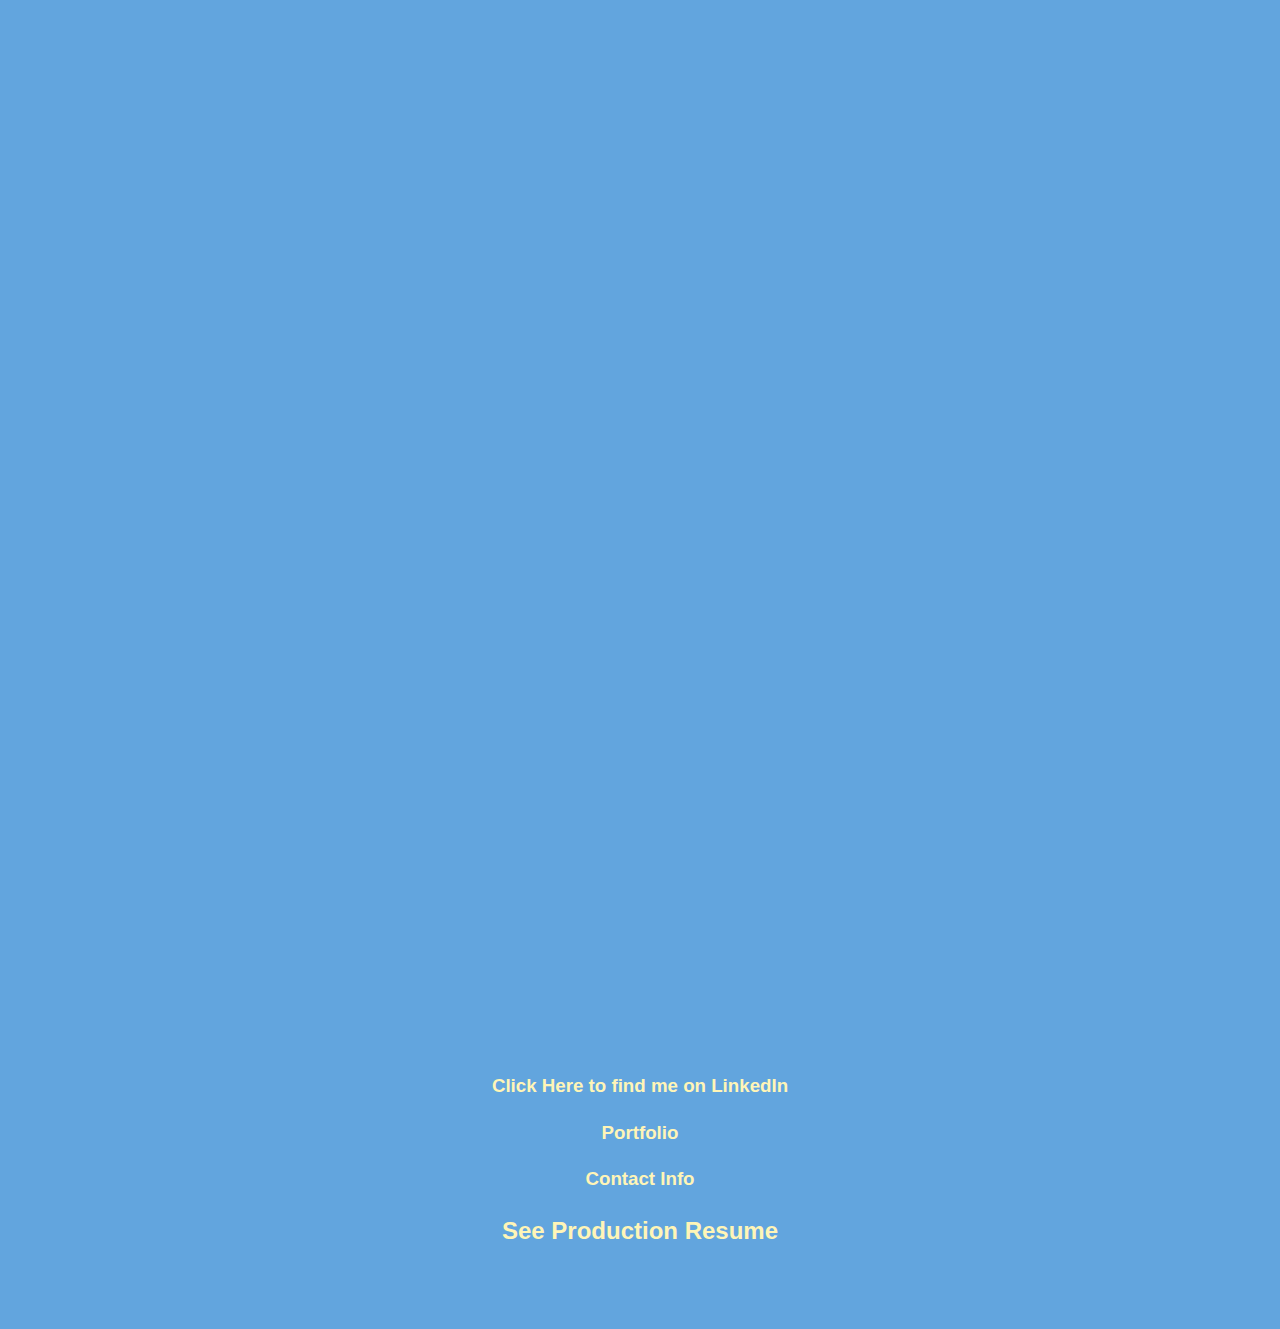
==== alternatestatement.html @ 0c28d00b "Rename alternatestatement to alternatestatement.html" ====
<!DOCTYPE html>
<html>
  <head>
    <meta charset="utf-8">
    <title>(Resume) | statement</title>
    <link rel="stylesheet" type="text/css" href="main.css">
  </head>
  <body>
    <iframe width="734" height="986" src="Jon Dorais Resume Video Editor.pdf" frameborder="0" allowfullscreen></iframe>
    <header>
      <h3><a href="https://www.linkedin.com/in/jondorais/">Click Here to find me on LinkedIn</a></h3>
      <h3><a href="portfolio.html">Portfolio</a></h3>
      <h3><a href="contact.html">Contact Info</a></h3>
      <h2><a href="statement.html">See Production Resume</a></h2>      
    </header>
  </body>
</html
---- main.css ----
body {
  margin: 30px auto;
  max-width: 1000px;
  font-family: "Arial";
  line-height: 1.5;
  padding: 30px 20px;
  text-align: center;
  text-color: #010522;
  background-color: #62A5DE;
  background-image: url("redwoods.png");
  background-size: cover;
  height: 100%
}

h1 {
  padding: 20px 0px 10px 0px;
}

a {
color: #FFF5B7;
text-decoration: none;
}

img {
display: block;
margin: 0px auto;
}

.portfolio-item {
margin-top: 60px;
padding: 40px;
background-color: #4BAB85;
}
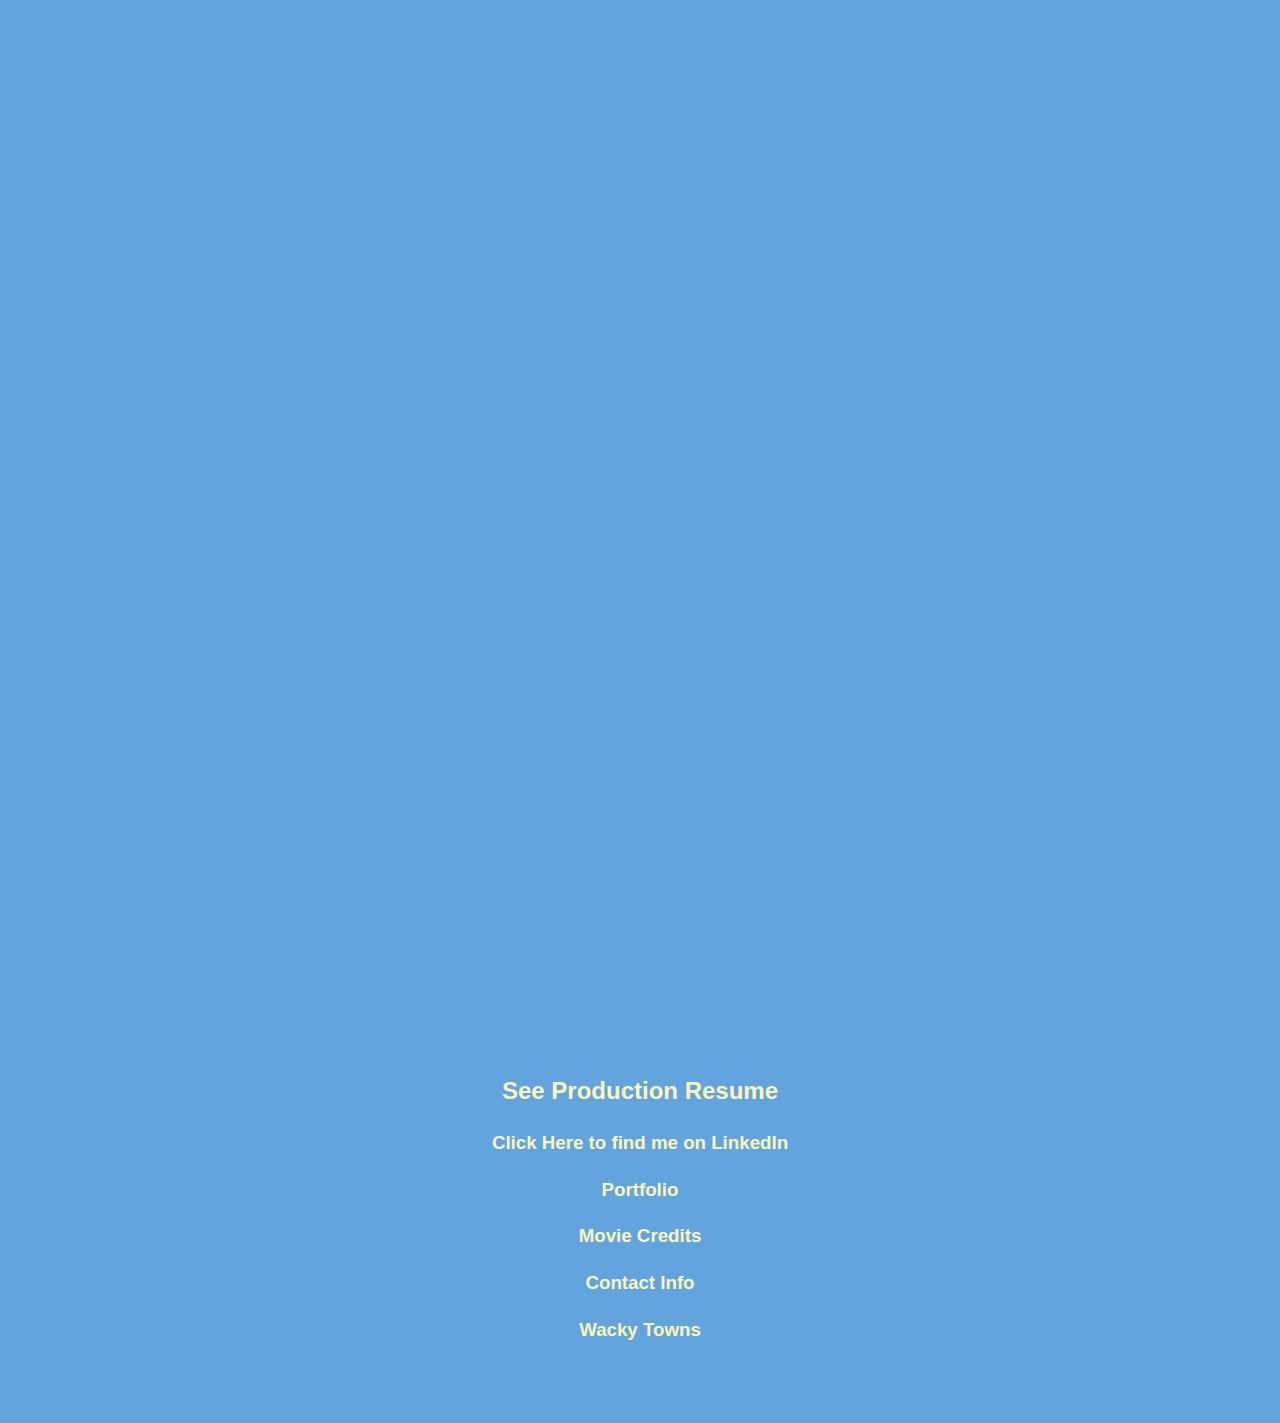
==== commit cc4366e2: "Update alternatestatement.html" ====
--- a/alternatestatement.html
+++ b/alternatestatement.html
@@ -8,10 +8,12 @@
   <body>
     <iframe width="734" height="986" src="Jon Dorais Resume Video Editor.pdf" frameborder="0" allowfullscreen></iframe>
     <header>
+      <h2><a href="statement.html">See Production Resume</a></h2>      
       <h3><a href="https://www.linkedin.com/in/jondorais/">Click Here to find me on LinkedIn</a></h3>
       <h3><a href="portfolio.html">Portfolio</a></h3>
+      <h3><a href="credits.html">Movie Credits</a></h3>
       <h3><a href="contact.html">Contact Info</a></h3>
-      <h2><a href="statement.html">See Production Resume</a></h2>      
+      <h3><a href="wackytowns.html">Wacky Towns</a></h3>
     </header>
   </body>
 </html
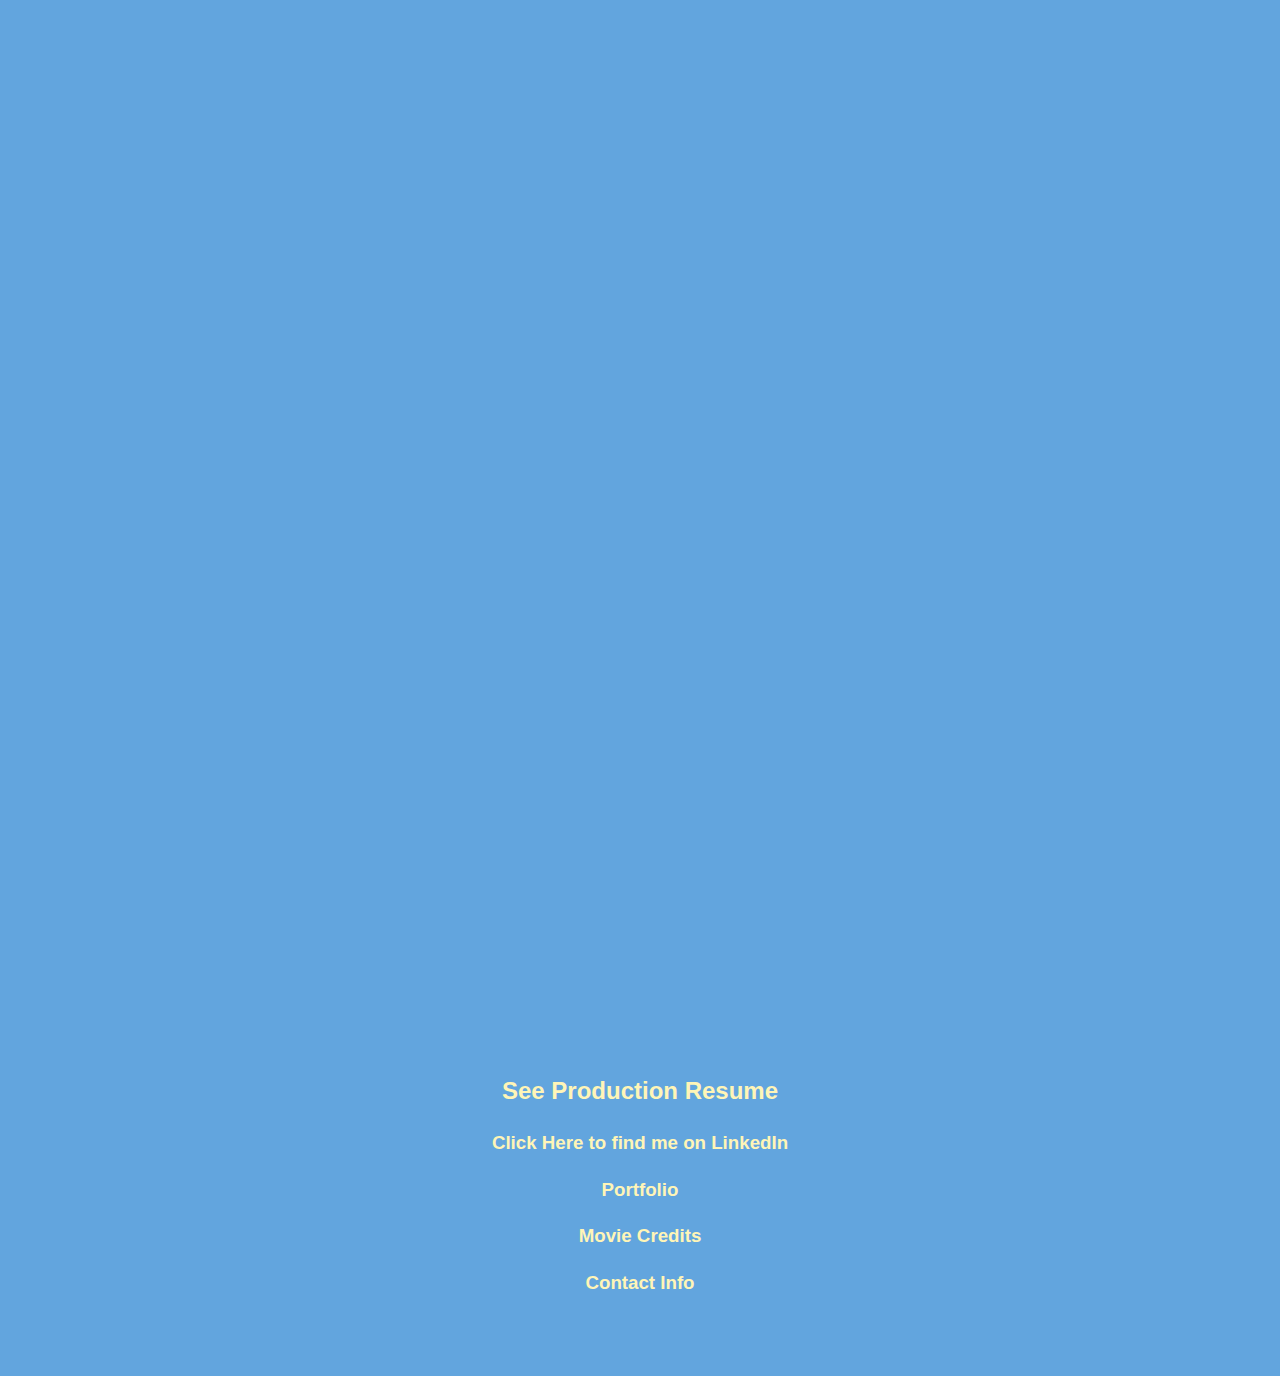
==== commit fec0a5a6: "Update alternatestatement.html" ====
--- a/alternatestatement.html
+++ b/alternatestatement.html
@@ -13,7 +13,6 @@
       <h3><a href="portfolio.html">Portfolio</a></h3>
       <h3><a href="credits.html">Movie Credits</a></h3>
       <h3><a href="contact.html">Contact Info</a></h3>
-      <h3><a href="wackytowns.html">Wacky Towns</a></h3>
     </header>
   </body>
 </html
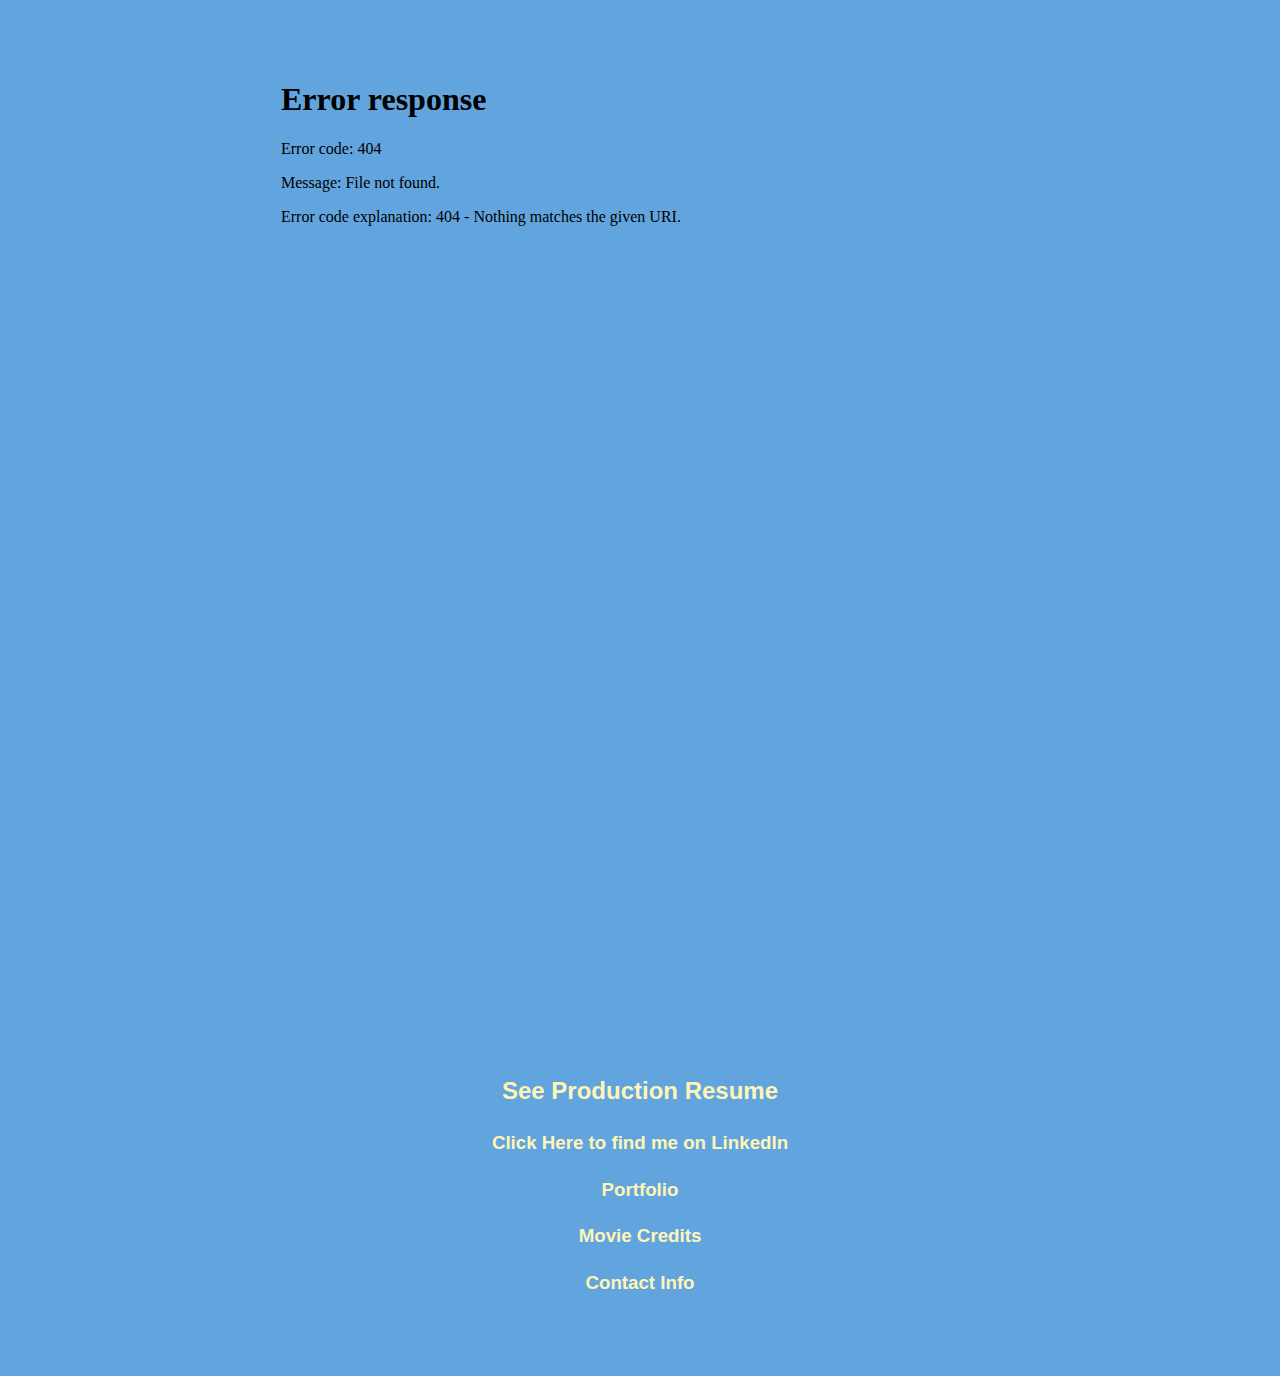
==== commit 85321eb7: "Update alternatestatement.html" ====
--- a/alternatestatement.html
+++ b/alternatestatement.html
@@ -6,7 +6,7 @@
     <link rel="stylesheet" type="text/css" href="main.css">
   </head>
   <body>
-    <iframe width="734" height="986" src="Jon Dorais Resume Video Editor.pdf" frameborder="0" allowfullscreen></iframe>
+    <iframe width="734" height="986" src="Jon Dorais Resume Video Editor 10042021.pdf" frameborder="0" allowfullscreen></iframe>
     <header>
       <h2><a href="statement.html">See Production Resume</a></h2>      
       <h3><a href="https://www.linkedin.com/in/jondorais/">Click Here to find me on LinkedIn</a></h3>
